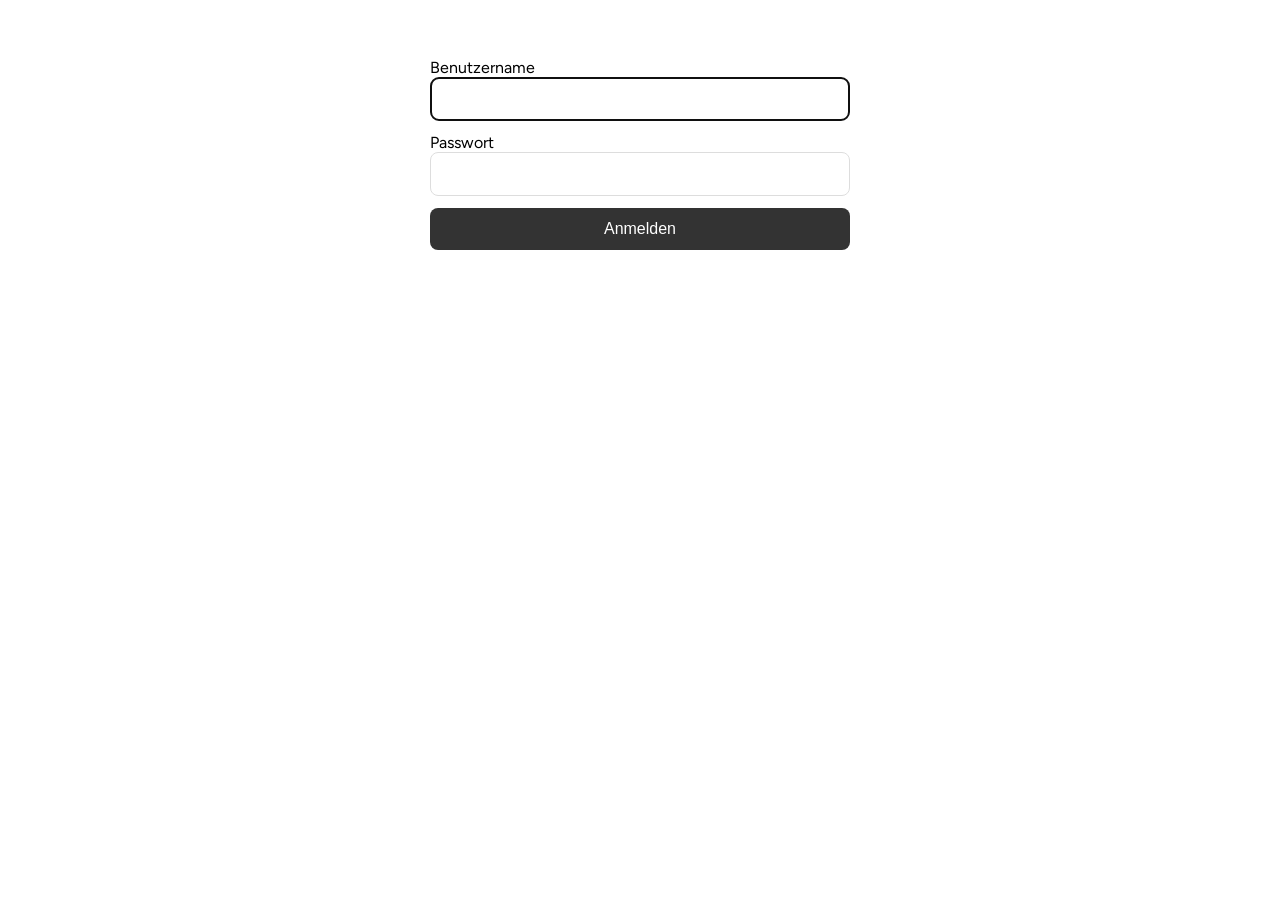
==== src/main/resources/templates/login.html @ 2aad9389 "style: typographic" ====
<!DOCTYPE html>
<html lang="de" xmlns:th="http://www.thymeleaf.org">

<head>
    <meta charset="UTF-8">
    <meta name="viewport" content="width=device-width, initial-scale=1.0">
    <title>QUENEAU — Login</title>
    <link rel="preconnect" href="https://fonts.googleapis.com">
    <link rel="preconnect" href="https://fonts.gstatic.com" crossorigin>
    <link href="https://fonts.googleapis.com/css2?family=Figtree:wght@400;500&display=swap" rel="stylesheet">
    <link rel="stylesheet" href="/css/style.css">
    <style>
        /* Login-spezifische Anpassungen: kein Logo/Überschrift; gesamte Seite in Figtree */
        .login-form {
            max-width: 420px;
            margin: 0 auto;
            text-align: left;
            font-family: 'Figtree', sans-serif; /* gesamte Login-Seite in Figtree */
            padding-top: 50px; /* Abstand oben zum oberen Eingabefeld */
        }

        .login-input {
            width: 100%;
            padding: 12px;
            border-radius: 8px;
            border: 1px solid #ddd;
            box-sizing: border-box;
            margin-bottom: 12px;
            font-size: 1em;
            background: #fff;
            color: #222;
        }


        .login-button {
            width: 100%;
            padding: 12px;
            background: #333333;
            color: white;
            border: none;
            border-radius: 8px;
            cursor: pointer;
            font-size: 1em;
        }
    </style>
</head>

<body>
    <main class="app-shell">
        <section class="container login-form" aria-label="Login">
            <!-- Logo und Überschrift bewusst weggelassen -->

            <form th:action="@{/perform_login}" method="post">
                <input type="hidden" th:name="${_csrf.parameterName}" th:value="${_csrf.token}" />

                <label for="username">Benutzername</label>
                <input id="username" name="username" class="login-input" type="text" required autofocus />

                <label for="password">Passwort</label>
                <input id="password" name="password" class="login-input" type="password" required />

                <button class="login-button" type="submit">Anmelden</button>
            </form>

        </section>
    </main>

</body>

</html>
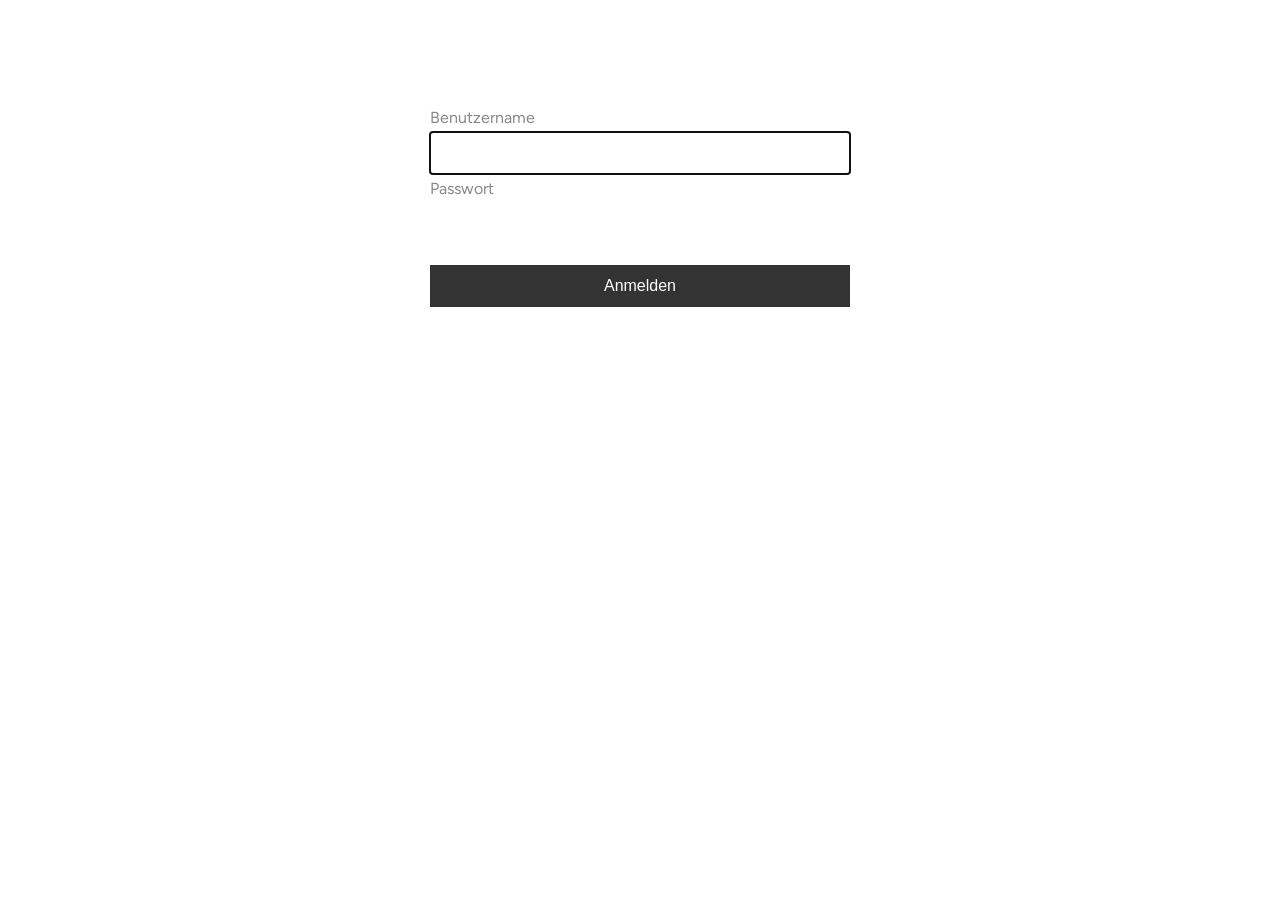
==== commit af9c236a: "chore+style: update spring boot and ai; adjust styles" ====
--- a/src/main/resources/templates/login.html
+++ b/src/main/resources/templates/login.html
@@ -15,20 +15,22 @@
             max-width: 420px;
             margin: 0 auto;
             text-align: left;
+            color: #888;
             font-family: 'Figtree', sans-serif; /* gesamte Login-Seite in Figtree */
-            padding-top: 50px; /* Abstand oben zum oberen Eingabefeld */
+            padding-top: 100px; /* Abstand oben zum oberen Eingabefeld */
         }
 
         .login-input {
             width: 100%;
             padding: 12px;
-            border-radius: 8px;
-            border: 1px solid #ddd;
+            border-radius: 0;
+            border: none;
             box-sizing: border-box;
-            margin-bottom: 12px;
+            margin-bottom: 5px;
+            margin-top: 5px;
             font-size: 1em;
             background: #fff;
-            color: #222;
+            color: #888;
         }
 
 
@@ -38,8 +40,9 @@
             background: #333333;
             color: white;
             border: none;
-            border-radius: 8px;
+            border-radius: 0;
             cursor: pointer;
+            margin-top: 15px;
             font-size: 1em;
         }
     </style>
